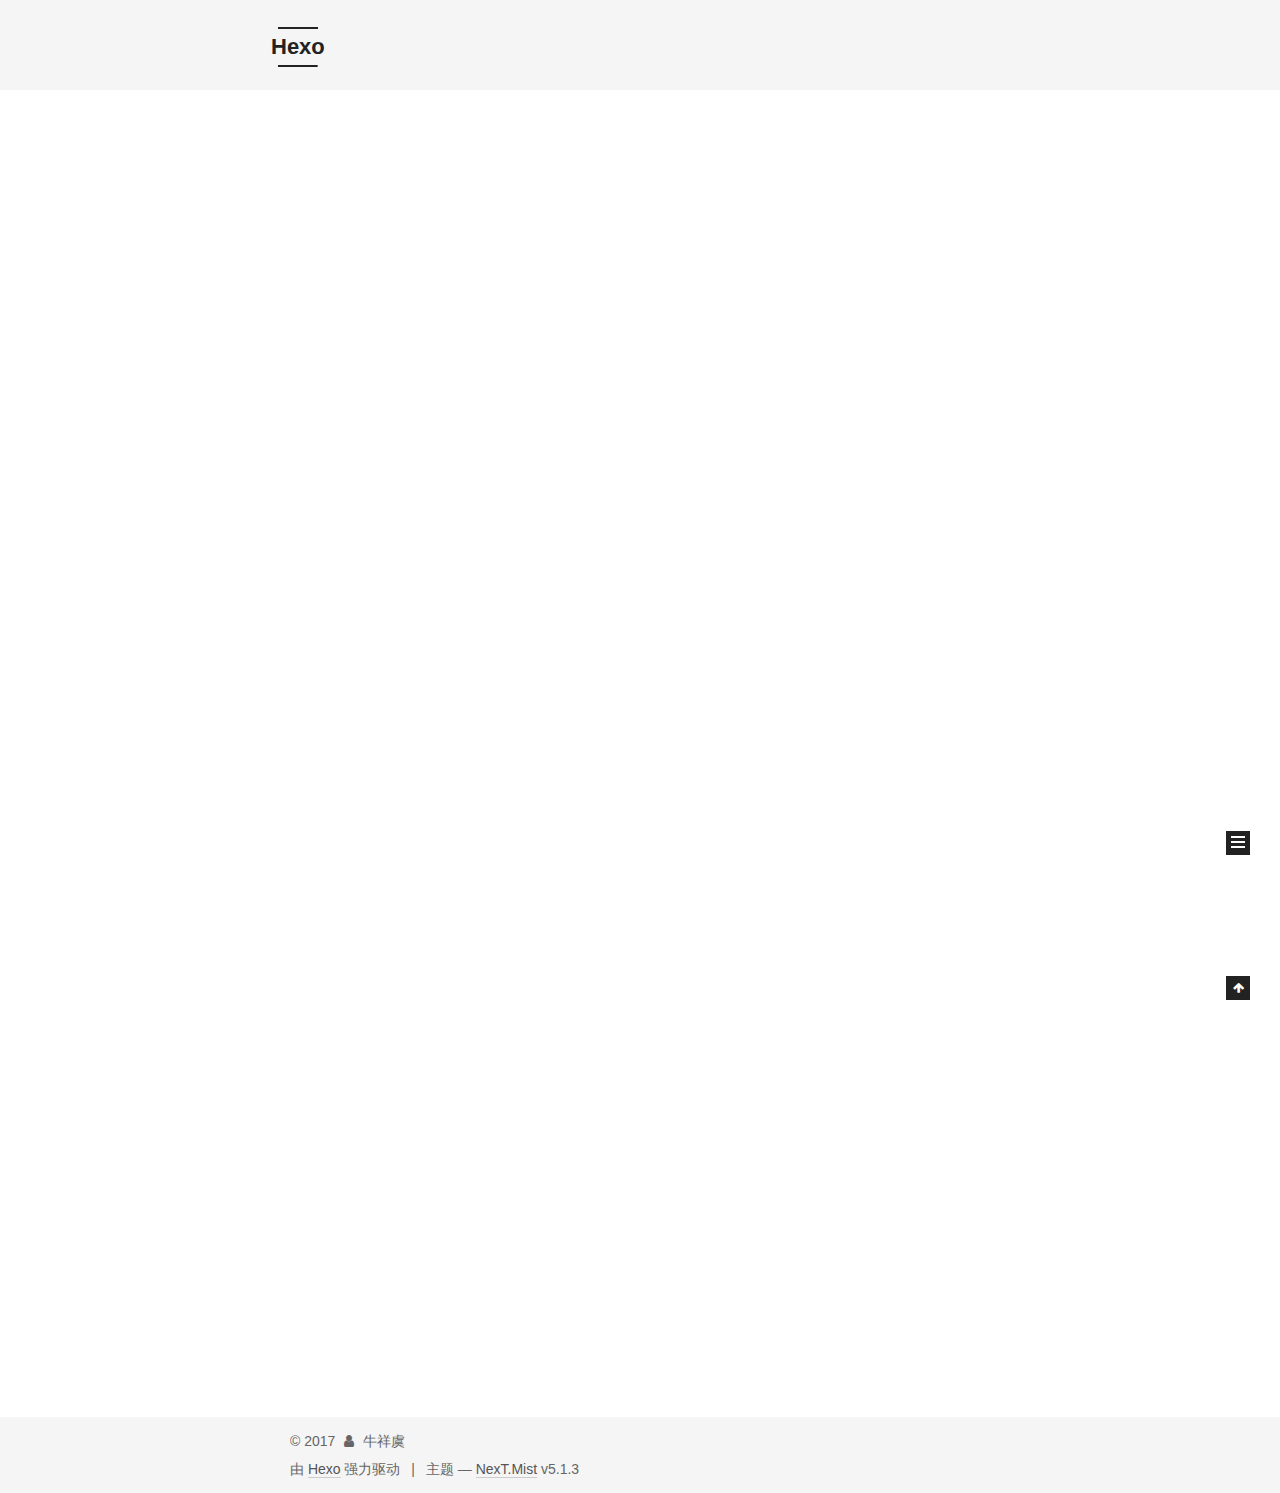
==== index.html @ ba60ed79 "Site updated: 2017-12-29 17:02:33" ====
<!DOCTYPE html>



  


<html class="theme-next mist use-motion" lang="zh-Hans">
<head>
  <meta charset="UTF-8"/>
<meta http-equiv="X-UA-Compatible" content="IE=edge" />
<meta name="viewport" content="width=device-width, initial-scale=1, maximum-scale=1"/>
<meta name="theme-color" content="#222">









<meta http-equiv="Cache-Control" content="no-transform" />
<meta http-equiv="Cache-Control" content="no-siteapp" />
















  
  
  <link href="/lib/fancybox/source/jquery.fancybox.css?v=2.1.5" rel="stylesheet" type="text/css" />







<link href="/lib/font-awesome/css/font-awesome.min.css?v=4.6.2" rel="stylesheet" type="text/css" />

<link href="/css/main.css?v=5.1.3" rel="stylesheet" type="text/css" />


  <link rel="apple-touch-icon" sizes="180x180" href="/images/apple-touch-icon-next.png?v=5.1.3">


  <link rel="icon" type="image/png" sizes="32x32" href="/images/favicon-32x32-next.png?v=5.1.3">


  <link rel="icon" type="image/png" sizes="16x16" href="/images/favicon-16x16-next.png?v=5.1.3">


  <link rel="mask-icon" href="/images/logo.svg?v=5.1.3" color="#222">





  <meta name="keywords" content="Hexo, NexT" />










<meta name="description" content="共同学习 共同进步">
<meta property="og:type" content="website">
<meta property="og:title" content="Hexo">
<meta property="og:url" content="http://yoursite.com/index.html">
<meta property="og:site_name" content="Hexo">
<meta property="og:description" content="共同学习 共同进步">
<meta property="og:locale" content="zh-Hans">
<meta name="twitter:card" content="summary">
<meta name="twitter:title" content="Hexo">
<meta name="twitter:description" content="共同学习 共同进步">



<script type="text/javascript" id="hexo.configurations">
  var NexT = window.NexT || {};
  var CONFIG = {
    root: '/',
    scheme: 'Mist',
    version: '5.1.3',
    sidebar: {"position":"left","display":"post","offset":12,"b2t":false,"scrollpercent":false,"onmobile":false},
    fancybox: true,
    tabs: true,
    motion: {"enable":true,"async":false,"transition":{"post_block":"fadeIn","post_header":"slideDownIn","post_body":"slideDownIn","coll_header":"slideLeftIn","sidebar":"slideUpIn"}},
    duoshuo: {
      userId: '0',
      author: '博主'
    },
    algolia: {
      applicationID: '',
      apiKey: '',
      indexName: '',
      hits: {"per_page":10},
      labels: {"input_placeholder":"Search for Posts","hits_empty":"We didn't find any results for the search: ${query}","hits_stats":"${hits} results found in ${time} ms"}
    }
  };
</script>



  <link rel="canonical" href="http://yoursite.com/"/>





  <title>Hexo</title>
  








</head>

<body itemscope itemtype="http://schema.org/WebPage" lang="zh-Hans">

  
  
    
  

  <div class="container sidebar-position-left 
  page-home">
    <div class="headband"></div>

    <header id="header" class="header" itemscope itemtype="http://schema.org/WPHeader">
      <div class="header-inner"><div class="site-brand-wrapper">
  <div class="site-meta ">
    

    <div class="custom-logo-site-title">
      <a href="/"  class="brand" rel="start">
        <span class="logo-line-before"><i></i></span>
        <span class="site-title">Hexo</span>
        <span class="logo-line-after"><i></i></span>
      </a>
    </div>
      
        <p class="site-subtitle"></p>
      
  </div>

  <div class="site-nav-toggle">
    <button>
      <span class="btn-bar"></span>
      <span class="btn-bar"></span>
      <span class="btn-bar"></span>
    </button>
  </div>
</div>

<nav class="site-nav">
  

  
    <ul id="menu" class="menu">
      
        
        <li class="menu-item menu-item-home">
          <a href="/" rel="section">
            
              <i class="menu-item-icon fa fa-fw fa-home"></i> <br />
            
            首页
          </a>
        </li>
      
        
        <li class="menu-item menu-item-archives">
          <a href="/archives/" rel="section">
            
              <i class="menu-item-icon fa fa-fw fa-archive"></i> <br />
            
            归档
          </a>
        </li>
      
        
        <li class="menu-item menu-item-categories">
          <a href="/categories/" rel="section">
            
              <i class="menu-item-icon fa fa-fw fa-th"></i> <br />
            
            分类
          </a>
        </li>
      
        
        <li class="menu-item menu-item-tags">
          <a href="/tags/" rel="section">
            
              <i class="menu-item-icon fa fa-fw fa-tags"></i> <br />
            
            标签
          </a>
        </li>
      

      
    </ul>
  

  
</nav>



 </div>
    </header>

    <main id="main" class="main">
      <div class="main-inner">
        <div class="content-wrap">
          <div id="content" class="content">
            
  <section id="posts" class="posts-expand">
    
      

  

  
  
  

  <article class="post post-type-normal" itemscope itemtype="http://schema.org/Article">
  
  
  
  <div class="post-block">
    <link itemprop="mainEntityOfPage" href="http://yoursite.com/2017/12/23/title/">

    <span hidden itemprop="author" itemscope itemtype="http://schema.org/Person">
      <meta itemprop="name" content="牛祥虞">
      <meta itemprop="description" content="">
      <meta itemprop="image" content="/images/moto.jpg">
    </span>

    <span hidden itemprop="publisher" itemscope itemtype="http://schema.org/Organization">
      <meta itemprop="name" content="Hexo">
    </span>

    
      <header class="post-header">

        
        
          <h1 class="post-title" itemprop="name headline">
                
                <a class="post-title-link" href="/2017/12/23/title/" itemprop="url">title</a></h1>
        

        <div class="post-meta">
          <span class="post-time">
            
              <span class="post-meta-item-icon">
                <i class="fa fa-calendar-o"></i>
              </span>
              
                <span class="post-meta-item-text">发表于</span>
              
              <time title="创建于" itemprop="dateCreated datePublished" datetime="2017-12-23T14:45:15+08:00">
                2017-12-23
              </time>
            

            

            
          </span>

          

          
            
          

          
          

          

          

          

        </div>
      </header>
    

    
    
    
    <div class="post-body" itemprop="articleBody">

      
      

      
        
          
            <p>assa</p>

          
        
      
    </div>
    
    
    

    

    

    

    <footer class="post-footer">
      

      

      

      
      
        <div class="post-eof"></div>
      
    </footer>
  </div>
  
  
  
  </article>


    
      

  

  
  
  

  <article class="post post-type-normal" itemscope itemtype="http://schema.org/Article">
  
  
  
  <div class="post-block">
    <link itemprop="mainEntityOfPage" href="http://yoursite.com/2017/12/20/hello-world/">

    <span hidden itemprop="author" itemscope itemtype="http://schema.org/Person">
      <meta itemprop="name" content="牛祥虞">
      <meta itemprop="description" content="">
      <meta itemprop="image" content="/images/moto.jpg">
    </span>

    <span hidden itemprop="publisher" itemscope itemtype="http://schema.org/Organization">
      <meta itemprop="name" content="Hexo">
    </span>

    
      <header class="post-header">

        
        
          <h1 class="post-title" itemprop="name headline">
                
                <a class="post-title-link" href="/2017/12/20/hello-world/" itemprop="url">Hello World</a></h1>
        

        <div class="post-meta">
          <span class="post-time">
            
              <span class="post-meta-item-icon">
                <i class="fa fa-calendar-o"></i>
              </span>
              
                <span class="post-meta-item-text">发表于</span>
              
              <time title="创建于" itemprop="dateCreated datePublished" datetime="2017-12-20T23:27:23+08:00">
                2017-12-20
              </time>
            

            

            
          </span>

          

          
            
          

          
          

          

          

          

        </div>
      </header>
    

    
    
    
    <div class="post-body" itemprop="articleBody">

      
      

      
        
          
            <p>Welcome to <a href="https://hexo.io/" target="_blank" rel="noopener">Hexo</a>! This is your very first post. Check <a href="https://hexo.io/docs/" target="_blank" rel="noopener">documentation</a> for more info. If you get any problems when using Hexo, you can find the answer in <a href="https://hexo.io/docs/troubleshooting.html" target="_blank" rel="noopener">troubleshooting</a> or you can ask me on <a href="https://github.com/hexojs/hexo/issues" target="_blank" rel="noopener">GitHub</a>.</p>
<h2 id="Quick-Start"><a href="#Quick-Start" class="headerlink" title="Quick Start"></a>Quick Start</h2><h3 id="Create-a-new-post"><a href="#Create-a-new-post" class="headerlink" title="Create a new post"></a>Create a new post</h3><figure class="highlight bash"><table><tr><td class="gutter"><pre><span class="line">1</span><br></pre></td><td class="code"><pre><span class="line">$ hexo new <span class="string">"My New Post"</span></span><br></pre></td></tr></table></figure>
<p>More info: <a href="https://hexo.io/docs/writing.html" target="_blank" rel="noopener">Writing</a></p>
<h3 id="Run-server"><a href="#Run-server" class="headerlink" title="Run server"></a>Run server</h3><figure class="highlight bash"><table><tr><td class="gutter"><pre><span class="line">1</span><br></pre></td><td class="code"><pre><span class="line">$ hexo server</span><br></pre></td></tr></table></figure>
<p>More info: <a href="https://hexo.io/docs/server.html" target="_blank" rel="noopener">Server</a></p>
<h3 id="Generate-static-files"><a href="#Generate-static-files" class="headerlink" title="Generate static files"></a>Generate static files</h3><figure class="highlight bash"><table><tr><td class="gutter"><pre><span class="line">1</span><br></pre></td><td class="code"><pre><span class="line">$ hexo generate</span><br></pre></td></tr></table></figure>
<p>More info: <a href="https://hexo.io/docs/generating.html" target="_blank" rel="noopener">Generating</a></p>
<h3 id="Deploy-to-remote-sites"><a href="#Deploy-to-remote-sites" class="headerlink" title="Deploy to remote sites"></a>Deploy to remote sites</h3><figure class="highlight bash"><table><tr><td class="gutter"><pre><span class="line">1</span><br></pre></td><td class="code"><pre><span class="line">$ hexo deploy</span><br></pre></td></tr></table></figure>
<p>More info: <a href="https://hexo.io/docs/deployment.html" target="_blank" rel="noopener">Deployment</a></p>

          
        
      
    </div>
    
    
    

    

    

    

    <footer class="post-footer">
      

      

      

      
      
        <div class="post-eof"></div>
      
    </footer>
  </div>
  
  
  
  </article>


    
  </section>

  


          </div>
          


          

        </div>
        
          
  
  <div class="sidebar-toggle">
    <div class="sidebar-toggle-line-wrap">
      <span class="sidebar-toggle-line sidebar-toggle-line-first"></span>
      <span class="sidebar-toggle-line sidebar-toggle-line-middle"></span>
      <span class="sidebar-toggle-line sidebar-toggle-line-last"></span>
    </div>
  </div>

  <aside id="sidebar" class="sidebar">
    
    <div class="sidebar-inner">

      

      

      <section class="site-overview-wrap sidebar-panel sidebar-panel-active">
        <div class="site-overview">
          <div class="site-author motion-element" itemprop="author" itemscope itemtype="http://schema.org/Person">
            
              <img class="site-author-image" itemprop="image"
                src="/images/moto.jpg"
                alt="牛祥虞" />
            
              <p class="site-author-name" itemprop="name">牛祥虞</p>
              <p class="site-description motion-element" itemprop="description">共同学习 共同进步</p>
          </div>

          <nav class="site-state motion-element">

            
              <div class="site-state-item site-state-posts">
              
                <a href="/archives/">
              
                  <span class="site-state-item-count">2</span>
                  <span class="site-state-item-name">日志</span>
                </a>
              </div>
            

            

            

          </nav>

          

          

          
          

          
          

          

        </div>
      </section>

      

      

    </div>
  </aside>


        
      </div>
    </main>

    <footer id="footer" class="footer">
      <div class="footer-inner">
        <div class="copyright">&copy; <span itemprop="copyrightYear">2017</span>
  <span class="with-love">
    <i class="fa fa-user"></i>
  </span>
  <span class="author" itemprop="copyrightHolder">牛祥虞</span>

  
</div>


  <div class="powered-by">由 <a class="theme-link" target="_blank" href="https://hexo.io">Hexo</a> 强力驱动</div>



  <span class="post-meta-divider">|</span>



  <div class="theme-info">主题 &mdash; <a class="theme-link" target="_blank" href="https://github.com/iissnan/hexo-theme-next">NexT.Mist</a> v5.1.3</div>




        







        
      </div>
    </footer>

    
      <div class="back-to-top">
        <i class="fa fa-arrow-up"></i>
        
      </div>
    

    

  </div>

  

<script type="text/javascript">
  if (Object.prototype.toString.call(window.Promise) !== '[object Function]') {
    window.Promise = null;
  }
</script>









  












  
  
    <script type="text/javascript" src="/lib/jquery/index.js?v=2.1.3"></script>
  

  
  
    <script type="text/javascript" src="/lib/fastclick/lib/fastclick.min.js?v=1.0.6"></script>
  

  
  
    <script type="text/javascript" src="/lib/jquery_lazyload/jquery.lazyload.js?v=1.9.7"></script>
  

  
  
    <script type="text/javascript" src="/lib/velocity/velocity.min.js?v=1.2.1"></script>
  

  
  
    <script type="text/javascript" src="/lib/velocity/velocity.ui.min.js?v=1.2.1"></script>
  

  
  
    <script type="text/javascript" src="/lib/fancybox/source/jquery.fancybox.pack.js?v=2.1.5"></script>
  


  


  <script type="text/javascript" src="/js/src/utils.js?v=5.1.3"></script>

  <script type="text/javascript" src="/js/src/motion.js?v=5.1.3"></script>



  
  

  

  


  <script type="text/javascript" src="/js/src/bootstrap.js?v=5.1.3"></script>



  


  




	





  





  












  





  

  

  

  
  

  

  

  

</body>
</html>
---- css/main.css ----
/* normalize.css v3.0.2 | MIT License | git.io/normalize */
html {
  font-family: sans-serif; /* 1 */
  -ms-text-size-adjust: 100%; /* 2 */
  -webkit-text-size-adjust: 100%; /* 2 */
}
body {
  margin: 0;
}
article,
aside,
details,
figcaption,
figure,
footer,
header,
hgroup,
main,
menu,
nav,
section,
summary {
  display: block;
}
audio,
canvas,
progress,
video {
  display: inline-block; /* 1 */
  vertical-align: baseline; /* 2 */
}
audio:not([controls]) {
  display: none;
  height: 0;
}
[hidden],
template {
  display: none;
}
a {
  background-color: transparent;
}
a:active,
a:hover {
  outline: 0;
}
abbr[title] {
  border-bottom: 1px dotted;
}
b,
strong {
  font-weight: bold;
}
dfn {
  font-style: italic;
}
h1 {
  font-size: 2em;
  margin: 0.67em 0;
}
mark {
  background: #ff0;
  color: #000;
}
small {
  font-size: 80%;
}
sub,
sup {
  font-size: 75%;
  line-height: 0;
  position: relative;
  vertical-align: baseline;
}
sup {
  top: -0.5em;
}
sub {
  bottom: -0.25em;
}
img {
  border: 0;
}
svg:not(:root) {
  overflow: hidden;
}
figure {
  margin: 1em 40px;
}
hr {
  -moz-box-sizing: content-box;
  box-sizing: content-box;
  height: 0;
}
pre {
  overflow: auto;
}
code,
kbd,
pre,
samp {
  font-family: monospace, monospace;
  font-size: 1em;
}
button,
input,
optgroup,
select,
textarea {
  color: inherit; /* 1 */
  font: inherit; /* 2 */
  margin: 0; /* 3 */
}
button {
  overflow: visible;
}
button,
select {
  text-transform: none;
}
button,
html input[type="button"],
input[type="reset"],
input[type="submit"] {
  -webkit-appearance: button; /* 2 */
  cursor: pointer; /* 3 */
}
button[disabled],
html input[disabled] {
  cursor: default;
}
button::-moz-focus-inner,
input::-moz-focus-inner {
  border: 0;
  padding: 0;
}
input {
  line-height: normal;
}
input[type="checkbox"],
input[type="radio"] {
  box-sizing: border-box; /* 1 */
  padding: 0; /* 2 */
}
input[type="number"]::-webkit-inner-spin-button,
input[type="number"]::-webkit-outer-spin-button {
  height: auto;
}
input[type="search"] {
  -webkit-appearance: textfield; /* 1 */
  -moz-box-sizing: content-box;
  -webkit-box-sizing: content-box; /* 2 */
  box-sizing: content-box;
}
input[type="search"]::-webkit-search-cancel-button,
input[type="search"]::-webkit-search-decoration {
  -webkit-appearance: none;
}
fieldset {
  border: 1px solid #c0c0c0;
  margin: 0 2px;
  padding: 0.35em 0.625em 0.75em;
}
legend {
  border: 0; /* 1 */
  padding: 0; /* 2 */
}
textarea {
  overflow: auto;
}
optgroup {
  font-weight: bold;
}
table {
  border-collapse: collapse;
  border-spacing: 0;
}
td,
th {
  padding: 0;
}
::selection {
  background: #262a30;
  color: #fff;
}
body {
  position: relative;
  font-family: 'Lato', "PingFang SC", "Microsoft YaHei", sans-serif;
  font-size: 14px;
  line-height: 2;
  color: #555;
  background: #fff;
}
@media (max-width: 767px) {
  body {
    padding-right: 0 !important;
  }
}
@media (min-width: 768px) and (max-width: 991px) {
  body {
    padding-right: 0 !important;
  }
}
@media (min-width: 1600px) {
  body {
    font-size: 16px;
  }
}
h1,
h2,
h3,
h4,
h5,
h6 {
  margin: 0;
  padding: 0;
  font-weight: bold;
  line-height: 1.5;
  font-family: 'Lato', "PingFang SC", "Microsoft YaHei", sans-serif;
}
h2,
h3,
h4,
h5,
h6 {
  margin: 20px 0 15px;
}
h1 {
  font-size: 24px;
}
@media (max-width: 767px) {
  h1 {
    font-size: 20px;
  }
}
h2 {
  font-size: 22px;
}
@media (max-width: 767px) {
  h2 {
    font-size: 18px;
  }
}
h3 {
  font-size: 20px;
}
@media (max-width: 767px) {
  h3 {
    font-size: 16px;
  }
}
h4 {
  font-size: 18px;
}
@media (max-width: 767px) {
  h4 {
    font-size: 14px;
  }
}
h5 {
  font-size: 16px;
}
@media (max-width: 767px) {
  h5 {
    font-size: 12px;
  }
}
h6 {
  font-size: 14px;
}
@media (max-width: 767px) {
  h6 {
    font-size: 10px;
  }
}
p {
  margin: 0 0 20px 0;
}
a {
  color: #555;
  text-decoration: none;
  outline: none;
  border-bottom: 1px solid #999;
  word-wrap: break-word;
}
a:hover {
  color: #222;
  border-bottom-color: #222;
}
blockquote {
  margin: 0;
  padding: 0;
}
img {
  display: block;
  margin: auto;
  max-width: 100%;
  height: auto;
}
hr {
  margin: 40px 0;
  height: 3px;
  border: none;
  background-color: #ddd;
  background-image: repeating-linear-gradient(-45deg, #fff, #fff 4px, transparent 4px, transparent 8px);
}
blockquote {
  padding: 0 15px;
  color: #666;
  border-left: 4px solid #ddd;
}
blockquote cite::before {
  content: "-";
  padding: 0 5px;
}
dt {
  font-weight: 700;
}
dd {
  margin: 0;
  padding: 0;
}
kbd {
  border: 1px solid #ccc;
  border-radius: 0.2em;
  box-shadow: 0.1em 0.1em 0.2em rgba(0,0,0,0.1);
  background-color: #f9f9f9;
  font-family: inherit;
  background-image: -webkit-linear-gradient(top, #eee, #fff, #eee);
  padding: 0.1em 0.3em;
  white-space: nowrap;
}
.text-left {
  text-align: left;
}
.text-center {
  text-align: center;
}
.text-right {
  text-align: right;
}
.text-justify {
  text-align: justify;
}
.text-nowrap {
  white-space: nowrap;
}
.text-lowercase {
  text-transform: lowercase;
}
.text-uppercase {
  text-transform: uppercase;
}
.text-capitalize {
  text-transform: capitalize;
}
.center-block {
  display: block;
  margin-left: auto;
  margin-right: auto;
}
.clearfix:before,
.clearfix:after {
  content: " ";
  display: table;
}
.clearfix:after {
  clear: both;
}
.pullquote {
  width: 45%;
}
.pullquote.left {
  float: left;
  margin-left: 5px;
  margin-right: 10px;
}
.pullquote.right {
  float: right;
  margin-left: 10px;
  margin-right: 5px;
}
.affix.affix.affix {
  position: fixed;
}
.translation {
  margin-top: -20px;
  font-size: 14px;
  color: #999;
}
.scrollbar-measure {
  width: 100px;
  height: 100px;
  overflow: scroll;
  position: absolute;
  top: -9999px;
}
.use-motion .motion-element {
  opacity: 0;
}
table {
  margin: 20px 0;
  width: 100%;
  border-collapse: collapse;
  border-spacing: 0;
  border: 1px solid #ddd;
  font-size: 14px;
  table-layout: fixed;
  word-wrap: break-all;
}
table>tbody>tr:nth-of-type(odd) {
  background-color: #f9f9f9;
}
table>tbody>tr:hover {
  background-color: #f5f5f5;
}
caption,
th,
td {
  padding: 8px;
  text-align: left;
  vertical-align: middle;
  font-weight: normal;
}
th,
td {
  border-bottom: 3px solid #ddd;
  border-right: 1px solid #eee;
}
th {
  padding-bottom: 10px;
  font-weight: 700;
}
td {
  border-bottom-width: 1px;
}
html,
body {
  height: 100%;
}
.container {
  position: relative;
  min-height: 100%;
}
.header-inner {
  margin: 0 auto;
  padding: 100px 0 70px;
  width: 700px;
}
@media (min-width: 1600px) {
  .container .header-inner {
    width: 900px;
  }
}
.main {
  padding-bottom: 150px;
}
.main-inner {
  margin: 0 auto;
  width: 700px;
}
@media (min-width: 1600px) {
  .container .main-inner {
    width: 900px;
  }
}
.footer {
  position: absolute;
  left: 0;
  bottom: 0;
  width: 100%;
  min-height: 50px;
}
.footer-inner {
  box-sizing: border-box;
  margin: 20px auto;
  width: 700px;
}
@media (min-width: 1600px) {
  .container .footer-inner {
    width: 900px;
  }
}
pre,
.highlight {
  overflow: auto;
  margin: 20px 0;
  padding: 0;
  font-size: 13px;
  color: #4d4d4c;
  background: #f7f7f7;
  line-height: 1.6;
}
pre,
code {
  font-family: consolas, Menlo, "PingFang SC", "Microsoft YaHei", monospace;
}
code {
  padding: 2px 4px;
  word-wrap: break-word;
  color: #555;
  background: #eee;
  border-radius: 3px;
  font-size: 13px;
}
pre {
  padding: 10px;
}
pre code {
  padding: 0;
  color: #4d4d4c;
  background: none;
  text-shadow: none;
}
.highlight {
  border-radius: 1px;
}
.highlight pre {
  border: none;
  margin: 0;
  padding: 10px 0;
}
.highlight table {
  margin: 0;
  width: auto;
  border: none;
}
.highlight td {
  border: none;
  padding: 0;
}
.highlight figcaption {
  font-size: 1em;
  color: #4d4d4c;
  line-height: 1em;
  margin-bottom: 1em;
}
.highlight figcaption:before,
.highlight figcaption:after {
  content: " ";
  display: table;
}
.highlight figcaption:after {
  clear: both;
}
.highlight figcaption a {
  float: right;
  color: #4d4d4c;
}
.highlight figcaption a:hover {
  border-bottom-color: #4d4d4c;
}
.highlight .gutter pre {
  padding-left: 10px;
  padding-right: 10px;
  color: #869194;
  text-align: right;
  background-color: #eff2f3;
}
.highlight .code pre {
  width: 100%;
  padding-left: 10px;
  padding-right: 10px;
  background-color: #f7f7f7;
}
.highlight .line {
  height: 20px;
}
.gutter {
  -webkit-user-select: none;
  -moz-user-select: none;
  -ms-user-select: none;
  user-select: none;
}
.gist table {
  width: auto;
}
.gist table td {
  border: none;
}
pre .deletion {
  background: #fdd;
}
pre .addition {
  background: #dfd;
}
pre .meta {
  color: #8959a8;
}
pre .comment {
  color: #8e908c;
}
pre .variable,
pre .attribute,
pre .tag,
pre .regexp,
pre .ruby .constant,
pre .xml .tag .title,
pre .xml .pi,
pre .xml .doctype,
pre .html .doctype,
pre .css .id,
pre .css .class,
pre .css .pseudo {
  color: #c82829;
}
pre .number,
pre .preprocessor,
pre .built_in,
pre .literal,
pre .params,
pre .constant,
pre .command {
  color: #f5871f;
}
pre .ruby .class .title,
pre .css .rules .attribute,
pre .string,
pre .value,
pre .inheritance,
pre .header,
pre .ruby .symbol,
pre .xml .cdata,
pre .special,
pre .number,
pre .formula {
  color: #718c00;
}
pre .title,
pre .css .hexcolor {
  color: #3e999f;
}
pre .function,
pre .python .decorator,
pre .python .title,
pre .ruby .function .title,
pre .ruby .title .keyword,
pre .perl .sub,
pre .javascript .title,
pre .coffeescript .title {
  color: #4271ae;
}
pre .keyword,
pre .javascript .function {
  color: #8959a8;
}
.full-image.full-image.full-image.full-image {
  border: none;
  max-width: 100%;
  width: auto;
  margin: 20px auto 25px;
}
@media (min-width: 992px) {
  .full-image.full-image.full-image.full-image {
    max-width: none;
    width: 110%;
    margin: 25px -5%;
  }
}
.blockquote-center,
.page-home .post-type-quote blockquote,
.page-post-detail .post-type-quote blockquote {
  position: relative;
  margin: 40px 0;
  padding: 0;
  border-left: none;
  text-align: center;
}
.blockquote-center::before,
.page-home .post-type-quote blockquote::before,
.page-post-detail .post-type-quote blockquote::before,
.blockquote-center::after,
.page-home .post-type-quote blockquote::after,
.page-post-detail .post-type-quote blockquote::after {
  position: absolute;
  content: ' ';
  display: block;
  width: 100%;
  height: 24px;
  opacity: 0.2;
  background-repeat: no-repeat;
  background-position: 0 -6px;
  background-size: 22px 22px;
}
.blockquote-center::before,
.page-home .post-type-quote blockquote::before,
.page-post-detail .post-type-quote blockquote::before {
  top: -20px;
  background-image: url("../images/quote-l.svg");
  border-top: 1px solid #ccc;
}
.blockquote-center::after,
.page-home .post-type-quote blockquote::after,
.page-post-detail .post-type-quote blockquote::after {
  bottom: -20px;
  background-image: url("../images/quote-r.svg");
  border-bottom: 1px solid #ccc;
  background-position: 100% 8px;
}
.blockquote-center p,
.page-home .post-type-quote blockquote p,
.page-post-detail .post-type-quote blockquote p,
.blockquote-center div,
.page-home .post-type-quote blockquote div,
.page-post-detail .post-type-quote blockquote div {
  text-align: center;
}
.post .post-body .group-picture img {
  box-sizing: border-box;
  padding: 0 3px;
  border: none;
}
.post .group-picture-row {
  overflow: hidden;
  margin-top: 6px;
}
.post .group-picture-row:first-child {
  margin-top: 0;
}
.post .group-picture-column {
  float: left;
}
.page-post-detail .post-body .group-picture-column {
  float: none;
  margin-top: 10px;
  width: auto !important;
}
.page-post-detail .post-body .group-picture-column img {
  margin: 0 auto;
}
.page-archive .group-picture-container {
  overflow: hidden;
}
.page-archive .group-picture-row {
  float: left;
}
.page-archive .group-picture-row:first-child {
  margin-top: 6px;
}
.page-archive .group-picture-column {
  max-width: 150px;
  max-height: 150px;
}
.post-body .note {
  position: relative;
  padding: 15px;
  margin-bottom: 20px;
  border: 1px solid #eee;
  border-left-width: 5px;
  border-radius: 3px;
}
.post-body .note h2,
.post-body .note h3,
.post-body .note h4,
.post-body .note h5,
.post-body .note h6 {
  margin-top: 0;
  margin-bottom: 0;
  border-bottom: initial;
  padding-top: 0 !important;
}
.post-body .note p:first-child,
.post-body .note ul:first-child,
.post-body .note ol:first-child,
.post-body .note table:first-child,
.post-body .note pre:first-child,
.post-body .note blockquote:first-child {
  margin-top: 0;
}
.post-body .note p:last-child,
.post-body .note ul:last-child,
.post-body .note ol:last-child,
.post-body .note table:last-child,
.post-body .note pre:last-child,
.post-body .note blockquote:last-child {
  margin-bottom: 0;
}
.post-body .note.default {
  border-left-color: #777;
}
.post-body .note.default h2,
.post-body .note.default h3,
.post-body .note.default h4,
.post-body .note.default h5,
.post-body .note.default h6 {
  color: #777;
}
.post-body .note.primary {
  border-left-color: #6f42c1;
}
.post-body .note.primary h2,
.post-body .note.primary h3,
.post-body .note.primary h4,
.post-body .note.primary h5,
.post-body .note.primary h6 {
  color: #6f42c1;
}
.post-body .note.info {
  border-left-color: #428bca;
}
.post-body .note.info h2,
.post-body .note.info h3,
.post-body .note.info h4,
.post-body .note.info h5,
.post-body .note.info h6 {
  color: #428bca;
}
.post-body .note.success {
  border-left-color: #5cb85c;
}
.post-body .note.success h2,
.post-body .note.success h3,
.post-body .note.success h4,
.post-body .note.success h5,
.post-body .note.success h6 {
  color: #5cb85c;
}
.post-body .note.warning {
  border-left-color: #f0ad4e;
}
.post-body .note.warning h2,
.post-body .note.warning h3,
.post-body .note.warning h4,
.post-body .note.warning h5,
.post-body .note.warning h6 {
  color: #f0ad4e;
}
.post-body .note.danger {
  border-left-color: #d9534f;
}
.post-body .note.danger h2,
.post-body .note.danger h3,
.post-body .note.danger h4,
.post-body .note.danger h5,
.post-body .note.danger h6 {
  color: #d9534f;
}
.post-body .label {
  display: inline;
  padding: 0 2px;
  white-space: nowrap;
}
.post-body .label.default {
  background-color: #f0f0f0;
}
.post-body .label.primary {
  background-color: #efe6f7;
}
.post-body .label.info {
  background-color: #e5f2f8;
}
.post-body .label.success {
  background-color: #e7f4e9;
}
.post-body .label.warning {
  background-color: #fcf6e1;
}
.post-body .label.danger {
  background-color: #fae8eb;
}
.post-body .tabs {
  position: relative;
  display: block;
  margin-bottom: 20px;
  padding-top: 10px;
}
.post-body .tabs ul.nav-tabs {
  margin: 0;
  padding: 0;
  display: flex;
  margin-bottom: -1px;
}
@media (max-width: 413px) {
  .post-body .tabs ul.nav-tabs {
    display: block;
    margin-bottom: 5px;
  }
}
.post-body .tabs ul.nav-tabs li.tab {
  list-style-type: none !important;
  margin: 0 0.25em 0 0;
  border-top: 3px solid transparent;
  border-left: 1px solid transparent;
  border-right: 1px solid transparent;
}
@media (max-width: 413px) {
  .post-body .tabs ul.nav-tabs li.tab {
    margin: initial;
    border-top: 1px solid transparent;
    border-left: 3px solid transparent;
    border-right: 1px solid transparent;
    border-bottom: 1px solid transparent;
  }
}
.post-body .tabs ul.nav-tabs li.tab a {
  outline: 0;
  border-bottom: initial;
  display: block;
  line-height: 1.8em;
  padding: 0.25em 0.75em;
  transition-duration: 0.2s;
  transition-timing-function: ease-out;
  transition-delay: 0s;
}
.post-body .tabs ul.nav-tabs li.tab a i {
  width: 1.285714285714286em;
}
.post-body .tabs ul.nav-tabs li.tab.active {
  border-top: 3px solid #fc6423;
  border-left: 1px solid #ddd;
  border-right: 1px solid #ddd;
  background-color: #fff;
}
@media (max-width: 413px) {
  .post-body .tabs ul.nav-tabs li.tab.active {
    border-top: 1px solid #ddd;
    border-left: 3px solid #fc6423;
    border-right: 1px solid #ddd;
    border-bottom: 1px solid #ddd;
  }
}
.post-body .tabs ul.nav-tabs li.tab.active a {
  cursor: default;
  color: #555;
}
.post-body .tabs .tab-content {
  background-color: #fff;
}
.post-body .tabs .tab-content .tab-pane {
  border: 1px solid #ddd;
  padding: 20px 20px 0 20px;
}
.post-body .tabs .tab-content .tab-pane:not(.active) {
  display: none !important;
}
.post-body .tabs .tab-content .tab-pane.active {
  display: block !important;
}
.btn {
  display: inline-block;
  padding: 0 20px;
  font-size: 14px;
  color: #555;
  background: transparent;
  border: 2px solid #222;
  text-decoration: none;
  border-radius: 0;
  transition-property: background-color;
  transition-duration: 0.2s;
  transition-timing-function: ease-in-out;
  transition-delay: 0s;
  line-height: 2;
}
.btn:hover {
  border-color: #222;
  color: #222;
  background: #fff;
}
.btn +.btn {
  margin: 0 0 8px 8px;
}
.btn .fa-fw {
  width: 1.285714285714286em;
  text-align: left;
}
.btn-bar {
  display: block;
  width: 22px;
  height: 2px;
  background: #555;
  border-radius: 1px;
}
.btn-bar+.btn-bar {
  margin-top: 4px;
}
.pagination {
  margin: 120px 0 40px;
  text-align: center;
  border-top: 1px solid #eee;
}
.page-number-basic,
.pagination .prev,
.pagination .next,
.pagination .page-number,
.pagination .space {
  display: inline-block;
  position: relative;
  top: -1px;
  margin: 0 10px;
  padding: 0 11px;
}
@media (max-width: 767px) {
  .page-number-basic,
  .pagination .prev,
  .pagination .next,
  .pagination .page-number,
  .pagination .space {
    margin: 0 5px;
  }
}
.pagination .prev,
.pagination .next,
.pagination .page-number {
  border-bottom: 0;
  border-top: 1px solid #eee;
  transition-property: border-color;
  transition-duration: 0.2s;
  transition-timing-function: ease-in-out;
  transition-delay: 0s;
}
.pagination .prev:hover,
.pagination .next:hover,
.pagination .page-number:hover {
  border-top-color: #222;
}
.pagination .space {
  padding: 0;
  margin: 0;
}
.pagination .prev {
  margin-left: 0;
}
.pagination .next {
  margin-right: 0;
}
.pagination .page-number.current {
  color: #fff;
  background: #ccc;
  border-top-color: #ccc;
}
@media (max-width: 767px) {
  .pagination {
    border-top: none;
  }
  .pagination .prev,
  .pagination .next,
  .pagination .page-number {
    margin-bottom: 10px;
    border-top: 0;
    border-bottom: 1px solid #eee;
    padding: 0 10px;
  }
  .pagination .prev:hover,
  .pagination .next:hover,
  .pagination .page-number:hover {
    border-bottom-color: #222;
  }
}
.comments {
  margin: 60px 20px 0;
}
.tag-cloud {
  text-align: center;
}
.tag-cloud a {
  display: inline-block;
  margin: 10px;
}
.back-to-top {
  box-sizing: border-box;
  position: fixed;
  bottom: -100px;
  right: 30px;
  z-index: 1050;
  padding: 0 6px;
  width: 24px;
  background: #222;
  font-size: 12px;
  opacity: 1;
  color: #fff;
  cursor: pointer;
  text-align: center;
  -webkit-transform: translateZ(0);
  transition-property: bottom;
  transition-duration: 0.2s;
  transition-timing-function: ease-in-out;
  transition-delay: 0s;
}
@media (min-width: 768px) and (max-width: 991px) {
  .back-to-top {
    display: none !important;
  }
}
@media (max-width: 767px) {
  .back-to-top {
    display: none !important;
  }
}
.back-to-top.back-to-top-on {
  bottom: 19px;
}
.header {
  background: transparent;
}
.header-inner {
  position: relative;
}
.headband {
  height: 3px;
  background: #222;
}
.site-meta {
  margin: 0;
  text-align: left;
}
@media (max-width: 767px) {
  .site-meta {
    text-align: center;
  }
}
.brand {
  position: relative;
  display: inline-block;
  padding: 0 40px;
  color: #222;
  background: #222;
  border-bottom: none;
}
.brand:hover {
  color: #222;
}
.logo {
  display: inline-block;
  margin-right: 5px;
  line-height: 36px;
  vertical-align: top;
}
.site-title {
  display: inline-block;
  vertical-align: top;
  line-height: 36px;
  font-size: 20px;
  font-weight: normal;
  font-family: 'Lato', "PingFang SC", "Microsoft YaHei", sans-serif;
}
.site-subtitle {
  margin-top: 10px;
  font-size: 13px;
  color: #999;
}
.use-motion .brand {
  opacity: 0;
}
.use-motion .logo,
.use-motion .site-title,
.use-motion .site-subtitle {
  opacity: 0;
  position: relative;
  top: -10px;
}
.site-nav-toggle {
  display: none;
  position: absolute;
  top: 10px;
  left: 10px;
}
@media (max-width: 767px) {
  .site-nav-toggle {
    display: block;
  }
}
.site-nav-toggle button {
  margin-top: 2px;
  padding: 9px 10px;
  background: transparent;
  border: none;
}
@media (max-width: 767px) {
  .site-nav {
    display: none;
    margin: 0 -10px;
    padding: 0 10px;
    clear: both;
    border-top: 1px solid #ddd;
  }
}
@media (min-width: 768px) and (max-width: 991px) {
  .site-nav {
    display: block !important;
  }
}
@media (min-width: 992px) {
  .site-nav {
    display: block !important;
  }
}
.menu {
  margin-top: 20px;
  padding-left: 0;
  text-align: center;
}
.menu .menu-item {
  display: inline-block;
  margin: 0 10px;
  list-style: none;
}
@media screen and (max-width: 767px) {
  .menu .menu-item {
    margin-top: 10px;
  }
}
.menu .menu-item a {
  display: block;
  font-size: 13px;
  line-height: inherit;
  border-bottom: 1px solid transparent;
  transition-property: border-color;
  transition-duration: 0.2s;
  transition-timing-function: ease-in-out;
  transition-delay: 0s;
}
.menu .menu-item a:hover {
  border-bottom-color: #222;
}
.menu .menu-item .fa {
  margin-right: 5px;
}
.use-motion .menu-item {
  opacity: 0;
}
.post-body {
  font-family: 'Lato', "PingFang SC", "Microsoft YaHei", sans-serif;
}
@media (max-width: 767px) {
  .post-body {
    word-break: break-word;
  }
}
.post-body .fancybox img {
  display: block !important;
  margin: 0 auto;
  cursor: pointer;
  cursor: zoom-in;
  cursor: -webkit-zoom-in;
}
.post-body .image-caption,
.post-body .figure .caption {
  margin: -20px auto 15px;
  text-align: center;
  font-size: 14px;
  color: #999;
  font-weight: bold;
  line-height: 1;
}
.post-sticky-flag {
  display: inline-block;
  font-size: 16px;
  -ms-transform: rotate(30deg);
  -webkit-transform: rotate(30deg);
  -moz-transform: rotate(30deg);
  -ms-transform: rotate(30deg);
  -o-transform: rotate(30deg);
  transform: rotate(30deg);
}
.use-motion .post-block,
.use-motion .pagination,
.use-motion .comments {
  opacity: 0;
}
.use-motion .post-header {
  opacity: 0;
}
.use-motion .post-body {
  opacity: 0;
}
.use-motion .collection-title {
  opacity: 0;
}
.posts-expand {
  padding-top: 40px;
}
@media (max-width: 767px) {
  .posts-expand {
    margin: 0 20px;
  }
  .post-body pre .gutter pre {
    padding-right: 10px;
  }
  .post-body .highlight {
    margin-left: 0px;
    margin-right: 0px;
    padding: 0;
  }
  .post-body .highlight .gutter pre {
    padding-right: 10px;
  }
}
@media (min-width: 992px) {
  .posts-expand .post-body {
    text-align: justify;
  }
}
.posts-expand .post-body h2,
.posts-expand .post-body h3,
.posts-expand .post-body h4,
.posts-expand .post-body h5,
.posts-expand .post-body h6 {
  padding-top: 10px;
}
.posts-expand .post-body h2 .header-anchor,
.posts-expand .post-body h3 .header-anchor,
.posts-expand .post-body h4 .header-anchor,
.posts-expand .post-body h5 .header-anchor,
.posts-expand .post-body h6 .header-anchor {
  float: right;
  margin-left: 10px;
  color: #ccc;
  border-bottom-style: none;
  visibility: hidden;
}
.posts-expand .post-body h2 .header-anchor:hover,
.posts-expand .post-body h3 .header-anchor:hover,
.posts-expand .post-body h4 .header-anchor:hover,
.posts-expand .post-body h5 .header-anchor:hover,
.posts-expand .post-body h6 .header-anchor:hover {
  color: inherit;
}
.posts-expand .post-body h2:hover .header-anchor,
.posts-expand .post-body h3:hover .header-anchor,
.posts-expand .post-body h4:hover .header-anchor,
.posts-expand .post-body h5:hover .header-anchor,
.posts-expand .post-body h6:hover .header-anchor {
  visibility: visible;
}
.posts-expand .post-body ul li {
  list-style: circle;
}
.posts-expand .post-body img {
  box-sizing: border-box;
  margin: auto;
  padding: 3px;
  border: 1px solid #ddd;
}
.posts-expand .post-body .fancybox img {
  margin: 0 auto 25px;
}
@media (max-width: 767px) {
  .posts-collapse {
    margin: 0 20px;
  }
  .posts-collapse .post-title,
  .posts-collapse .post-meta {
    display: block;
    width: auto;
    text-align: left;
  }
}
.posts-collapse {
  position: relative;
  z-index: 1010;
  margin-left: 0;
}
.posts-collapse::after {
  content: " ";
  position: absolute;
  top: 20px;
  left: 0;
  margin-left: -2px;
  width: 4px;
  height: 100%;
  background: #f5f5f5;
  z-index: -1;
}
@media (max-width: 767px) {
  .posts-collapse {
    margin: 0 20px;
  }
}
.posts-collapse .collection-title {
  position: relative;
  margin: 60px 0;
}
.posts-collapse .collection-title h1,
.posts-collapse .collection-title h2 {
  margin-left: 20px;
}
.posts-collapse .collection-title small {
  color: #bbb;
  margin-left: 5px;
}
.posts-collapse .collection-title::before {
  content: " ";
  position: absolute;
  left: 0;
  top: 50%;
  margin-left: -4px;
  margin-top: -4px;
  width: 8px;
  height: 8px;
  background: #bbb;
  border-radius: 50%;
}
.posts-collapse .post {
  margin: 30px 0;
}
.posts-collapse .post-header {
  position: relative;
  transition-duration: 0.2s;
  transition-timing-function: ease-in-out;
  transition-delay: 0s;
  transition-property: border;
  border-bottom: 1px dashed #ccc;
}
.posts-collapse .post-header::before {
  content: " ";
  position: absolute;
  left: 0;
  top: 12px;
  width: 6px;
  height: 6px;
  margin-left: -4px;
  background: #bbb;
  border-radius: 50%;
  border: 1px solid #fff;
  transition-duration: 0.2s;
  transition-timing-function: ease-in-out;
  transition-delay: 0s;
  transition-property: background;
}
.posts-collapse .post-header:hover {
  border-bottom-color: #666;
}
.posts-collapse .post-header:hover::before {
  background: #222;
}
.posts-collapse .post-meta {
  position: absolute;
  font-size: 12px;
  left: 20px;
  top: 5px;
}
.posts-collapse .post-comments-count {
  display: none;
}
.posts-collapse .post-title {
  margin-left: 60px;
  font-size: 16px;
  font-weight: normal;
  line-height: inherit;
}
.posts-collapse .post-title::after {
  margin-left: 3px;
  opacity: 0.6;
}
.posts-collapse .post-title a {
  color: #666;
  border-bottom: none;
}
.page-home .post-type-quote .post-header,
.page-post-detail .post-type-quote .post-header,
.page-home .post-type-quote .post-tags,
.page-post-detail .post-type-quote .post-tags {
  display: none;
}
.posts-expand .post-title {
  text-align: center;
  word-break: break-word;
  font-weight: 400;
}
.posts-expand .post-title-link {
  display: inline-block;
  position: relative;
  color: #555;
  border-bottom: none;
  line-height: 1.2;
  vertical-align: top;
}
.posts-expand .post-title-link::before {
  content: "";
  position: absolute;
  width: 100%;
  height: 2px;
  bottom: 0;
  left: 0;
  background-color: #000;
  visibility: hidden;
  -webkit-transform: scaleX(0);
  -moz-transform: scaleX(0);
  -ms-transform: scaleX(0);
  -o-transform: scaleX(0);
  transform: scaleX(0);
  transition-duration: 0.2s;
  transition-timing-function: ease-in-out;
  transition-delay: 0s;
}
.posts-expand .post-title-link:hover::before {
  visibility: visible;
  -webkit-transform: scaleX(1);
  -moz-transform: scaleX(1);
  -ms-transform: scaleX(1);
  -o-transform: scaleX(1);
  transform: scaleX(1);
}
.posts-expand .post-title-link .fa {
  font-size: 16px;
}
.posts-expand .post-meta {
  margin: 3px 0 60px 0;
  color: #999;
  font-family: 'Lato', "PingFang SC", "Microsoft YaHei", sans-serif;
  font-size: 12px;
  text-align: center;
}
.posts-expand .post-meta .post-category-list {
  display: inline-block;
  margin: 0;
  padding: 3px;
}
.posts-expand .post-meta .post-category-list-link {
  color: #999;
}
.posts-expand .post-meta .post-description {
  font-size: 14px;
  margin-top: 2px;
}
.post-meta-divider {
  margin: 0 0.5em;
}
.post-meta-item-icon {
  margin-right: 3px;
}
@media (min-width: 768px) and (max-width: 991px) {
  .post-meta-item-icon {
    display: inline-block;
  }
}
@media (max-width: 767px) {
  .post-meta-item-icon {
    display: inline-block;
  }
}
@media (min-width: 768px) and (max-width: 991px) {
  .post-meta-item-text {
    display: none;
  }
}
@media (max-width: 767px) {
  .post-meta-item-text {
    display: none;
  }
}
@media (max-width: 767px) {
  .posts-expand .post-comments-count {
    display: none;
  }
}
.post-button {
  margin-top: 40px;
}
.posts-expand .post-tags {
  margin-top: 40px;
  text-align: center;
}
.posts-expand .post-tags a {
  display: inline-block;
  margin-right: 10px;
  font-size: 13px;
}
.post-nav {
  display: table;
  margin-top: 15px;
  width: 100%;
  border-top: 1px solid #eee;
}
.post-nav-divider {
  display: table-cell;
  width: 10%;
}
.post-nav-item {
  display: table-cell;
  padding: 10px 0 0 0;
  width: 45%;
  vertical-align: top;
}
.post-nav-item a {
  position: relative;
  display: block;
  line-height: 25px;
  font-size: 14px;
  color: #555;
  border-bottom: none;
}
.post-nav-item a:hover {
  color: #222;
  border-bottom: none;
}
.post-nav-item a:active {
  top: 2px;
}
.post-nav-item .fa {
  position: absolute;
  top: 8px;
  left: 0;
  font-size: 12px;
}
.post-nav-next a {
  padding-left: 15px;
}
.post-nav-prev {
  text-align: right;
}
.post-nav-prev a {
  padding-right: 15px;
}
.post-nav-prev .fa {
  right: 0;
  left: auto;
}
.posts-expand .post-eof {
  display: block;
  margin: 80px auto 60px;
  width: 8%;
  height: 1px;
  background: #ccc;
  text-align: center;
}
.post:last-child .post-eof.post-eof.post-eof {
  display: none;
}
.post-gallery {
  display: table;
  table-layout: fixed;
  width: 100%;
  border-collapse: separate;
}
.post-gallery-row {
  display: table-row;
}
.post-gallery .post-gallery-img {
  display: table-cell;
  text-align: center;
  vertical-align: middle;
  border: none;
}
.post-gallery .post-gallery-img img {
  max-width: 100%;
  max-height: 100%;
  border: none;
}
.fancybox-close,
.fancybox-close:hover {
  border: none;
}
.rtl.post-body p,
.rtl.post-body a,
.rtl.post-body h1,
.rtl.post-body h2,
.rtl.post-body h3,
.rtl.post-body h4,
.rtl.post-body h5,
.rtl.post-body h6,
.rtl.post-body li,
.rtl.post-body ul,
.rtl.post-body ol {
  direction: rtl;
  font-family: UKIJ Ekran;
}
.rtl.post-title {
  font-family: UKIJ Ekran;
}
.sidebar {
  position: fixed;
  right: 0;
  top: 0;
  bottom: 0;
  width: 0;
  z-index: 1040;
  box-shadow: inset 0 2px 6px #000;
  background: #222;
  -webkit-transform: translateZ(0);
}
.sidebar a {
  color: #999;
  border-bottom-color: #555;
}
.sidebar a:hover {
  color: #eee;
}
@media (min-width: 768px) and (max-width: 991px) {
  .sidebar {
    display: none !important;
  }
}
@media (max-width: 767px) {
  .sidebar {
    display: none !important;
  }
}
.sidebar-inner {
  position: relative;
  padding: 20px 10px;
  color: #999;
  text-align: center;
}
.site-overview-wrap {
  overflow: hidden;
}
.site-overview {
  overflow-y: auto;
  overflow-x: hidden;
}
.sidebar-toggle {
  position: fixed;
  right: 30px;
  bottom: 45px;
  width: 14px;
  height: 14px;
  padding: 5px;
  background: #222;
  line-height: 0;
  z-index: 1050;
  cursor: pointer;
  -webkit-transform: translateZ(0);
}
@media (min-width: 768px) and (max-width: 991px) {
  .sidebar-toggle {
    display: none !important;
  }
}
@media (max-width: 767px) {
  .sidebar-toggle {
    display: none !important;
  }
}
.sidebar-toggle-line {
  position: relative;
  display: inline-block;
  vertical-align: top;
  height: 2px;
  width: 100%;
  background: #fff;
  margin-top: 3px;
}
.sidebar-toggle-line:first-child {
  margin-top: 0;
}
.site-author-image {
  display: block;
  margin: 0 auto;
  padding: 2px;
  max-width: 96px;
  height: auto;
  border: 2px solid #333;
}
.site-author-name {
  margin: 5px 0 0;
  text-align: center;
  color: #f5f5f5;
  font-weight: normal;
}
.site-description {
  margin-top: 5px;
  text-align: center;
  font-size: 14px;
  color: #999;
}
.site-state {
  overflow: hidden;
  line-height: 1.4;
  white-space: nowrap;
  text-align: center;
}
.site-state-item {
  display: inline-block;
  padding: 0 15px;
  border-left: 1px solid #333;
}
.site-state-item:first-child {
  border-left: none;
}
.site-state-item a {
  border-bottom: none;
}
.site-state-item-count {
  display: block;
  text-align: center;
  color: inherit;
  font-weight: 600;
  font-size: 18px;
}
.site-state-item-name {
  font-size: 13px;
  color: inherit;
}
.feed-link {
  margin-top: 20px;
}
.feed-link a {
  display: inline-block;
  padding: 0 15px;
  color: #fc6423;
  border: 1px solid #fc6423;
  border-radius: 4px;
}
.feed-link a i {
  color: #fc6423;
  font-size: 14px;
}
.feed-link a:hover {
  color: #fff;
  background: #fc6423;
}
.feed-link a:hover i {
  color: #fff;
}
.links-of-author {
  margin-top: 20px;
}
.links-of-author a {
  display: inline-block;
  vertical-align: middle;
  margin-right: 10px;
  margin-bottom: 10px;
  border-bottom-color: #555;
  font-size: 13px;
}
.links-of-author a:before {
  display: inline-block;
  vertical-align: middle;
  margin-right: 3px;
  content: " ";
  width: 4px;
  height: 4px;
  border-radius: 50%;
  background: #afffa1;
}
.links-of-blogroll {
  font-size: 13px;
}
.links-of-blogroll-title {
  margin-top: 20px;
  font-size: 14px;
  font-weight: 600;
}
.links-of-blogroll-list {
  margin: 0;
  padding: 0;
  list-style: none;
}
.links-of-blogroll-item {
  padding: 2px 10px;
}
.links-of-blogroll-item a {
  max-width: 280px;
  box-sizing: border-box;
  display: inline-block;
  overflow: hidden;
  white-space: nowrap;
  text-overflow: ellipsis;
}
.sidebar-nav {
  margin: 0 0 20px;
  padding-left: 0;
}
.sidebar-nav li {
  display: inline-block;
  cursor: pointer;
  border-bottom: 1px solid transparent;
  font-size: 14px;
  color: #555;
}
.sidebar-nav li:hover {
  color: #f5f5f5;
}
.page-post-detail .sidebar-nav-toc {
  padding: 0 5px;
}
.page-post-detail .sidebar-nav-overview {
  margin-left: 10px;
}
.sidebar-nav .sidebar-nav-active {
  color: #87daff;
  border-bottom-color: #87daff;
}
.sidebar-nav .sidebar-nav-active:hover {
  color: #87daff;
}
.sidebar-panel {
  display: none;
}
.sidebar-panel-active {
  display: block;
}
.post-toc-empty {
  font-size: 14px;
  color: #666;
}
.post-toc-wrap {
  overflow: hidden;
}
.post-toc {
  overflow: auto;
}
.post-toc ol {
  margin: 0;
  padding: 0 2px 5px 10px;
  text-align: left;
  list-style: none;
  font-size: 14px;
}
.post-toc ol > ol {
  padding-left: 0;
}
.post-toc ol a {
  transition-duration: 0.2s;
  transition-timing-function: ease-in-out;
  transition-delay: 0s;
  transition-property: all;
  color: #999;
  border-bottom-color: #555;
}
.post-toc ol a:hover {
  color: #ccc;
  border-bottom-color: #ccc;
}
.post-toc .nav-item {
  overflow: hidden;
  text-overflow: ellipsis;
  white-space: nowrap;
  line-height: 1.8;
}
.post-toc .nav .nav-child {
  display: none;
}
.post-toc .nav .active > .nav-child {
  display: block;
}
.post-toc .nav .active-current > .nav-child {
  display: block;
}
.post-toc .nav .active-current > .nav-child > .nav-item {
  display: block;
}
.post-toc .nav .active > a {
  color: #87daff;
  border-bottom-color: #87daff;
}
.post-toc .nav .active-current > a {
  color: #87daff;
}
.post-toc .nav .active-current > a:hover {
  color: #87daff;
}
.footer {
  font-size: 14px;
  color: #999;
}
.footer img {
  border: none;
}
.footer-inner {
  text-align: center;
}
.with-love {
  display: inline-block;
  margin: 0 5px;
}
.powered-by,
.theme-info {
  display: inline-block;
}
.cc-license {
  margin-top: 10px;
  text-align: center;
}
.cc-license .cc-opacity {
  opacity: 0.7;
  border-bottom: none;
}
.cc-license .cc-opacity:hover {
  opacity: 0.9;
}
.cc-license img {
  display: inline-block;
}
.theme-next #ds-thread #ds-reset {
  color: #555;
}
.theme-next #ds-thread #ds-reset .ds-replybox {
  margin-bottom: 30px;
}
.theme-next #ds-thread #ds-reset .ds-replybox .ds-avatar,
.theme-next #ds-reset .ds-avatar img {
  box-shadow: none;
}
.theme-next #ds-thread #ds-reset .ds-textarea-wrapper {
  border-color: #c7d4e1;
  background: none;
  border-top-right-radius: 3px;
  border-top-left-radius: 3px;
}
.theme-next #ds-thread #ds-reset .ds-textarea-wrapper textarea {
  height: 60px;
}
.theme-next #ds-reset .ds-rounded-top {
  border-radius: 0;
}
.theme-next #ds-thread #ds-reset .ds-post-toolbar {
  box-sizing: border-box;
  border: 1px solid #c7d4e1;
  background: #f6f8fa;
}
.theme-next #ds-thread #ds-reset .ds-post-options {
  height: 40px;
  border: none;
  background: none;
}
.theme-next #ds-thread #ds-reset .ds-toolbar-buttons {
  top: 11px;
}
.theme-next #ds-thread #ds-reset .ds-sync {
  top: 5px;
}
.theme-next #ds-thread #ds-reset .ds-post-button {
  top: 4px;
  right: 5px;
  width: 90px;
  height: 30px;
  border: 1px solid #c5ced7;
  border-radius: 3px;
  background-image: linear-gradient(#fbfbfc, #f5f7f9);
  color: #60676d;
}
.theme-next #ds-thread #ds-reset .ds-post-button:hover {
  background-position: 0 -30px;
  color: #60676d;
}
.theme-next #ds-thread #ds-reset .ds-comments-info {
  padding: 10px 0;
}
.theme-next #ds-thread #ds-reset .ds-sort {
  display: none;
}
.theme-next #ds-thread #ds-reset li.ds-tab a.ds-current {
  border: none;
  background: #f6f8fa;
  color: #60676d;
}
.theme-next #ds-thread #ds-reset li.ds-tab a.ds-current:hover {
  background-color: #e9f0f7;
  color: #60676d;
}
.theme-next #ds-thread #ds-reset li.ds-tab a {
  border-radius: 2px;
  padding: 5px;
}
.theme-next #ds-thread #ds-reset .ds-login-buttons p {
  color: #999;
  line-height: 36px;
}
.theme-next #ds-thread #ds-reset .ds-login-buttons .ds-service-list li {
  height: 28px;
}
.theme-next #ds-thread #ds-reset .ds-service-list a {
  background: none;
  padding: 5px;
  border: 1px solid;
  border-radius: 3px;
  text-align: center;
}
.theme-next #ds-thread #ds-reset .ds-service-list a:hover {
  color: #fff;
  background: #666;
}
.theme-next #ds-thread #ds-reset .ds-service-list .ds-weibo {
  color: #fc9b00;
  border-color: #fc9b00;
}
.theme-next #ds-thread #ds-reset .ds-service-list .ds-weibo:hover {
  background: #fc9b00;
}
.theme-next #ds-thread #ds-reset .ds-service-list .ds-qq {
  color: #60a3ec;
  border-color: #60a3ec;
}
.theme-next #ds-thread #ds-reset .ds-service-list .ds-qq:hover {
  background: #60a3ec;
}
.theme-next #ds-thread #ds-reset .ds-service-list .ds-renren {
  color: #2e7ac4;
  border-color: #2e7ac4;
}
.theme-next #ds-thread #ds-reset .ds-service-list .ds-renren:hover {
  background: #2e7ac4;
}
.theme-next #ds-thread #ds-reset .ds-service-list .ds-douban {
  color: #37994c;
  border-color: #37994c;
}
.theme-next #ds-thread #ds-reset .ds-service-list .ds-douban:hover {
  background: #37994c;
}
.theme-next #ds-thread #ds-reset .ds-service-list .ds-kaixin {
  color: #fef20d;
  border-color: #fef20d;
}
.theme-next #ds-thread #ds-reset .ds-service-list .ds-kaixin:hover {
  background: #fef20d;
}
.theme-next #ds-thread #ds-reset .ds-service-list .ds-netease {
  color: #f00;
  border-color: #f00;
}
.theme-next #ds-thread #ds-reset .ds-service-list .ds-netease:hover {
  background: #f00;
}
.theme-next #ds-thread #ds-reset .ds-service-list .ds-sohu {
  color: #ffcb05;
  border-color: #ffcb05;
}
.theme-next #ds-thread #ds-reset .ds-service-list .ds-sohu:hover {
  background: #ffcb05;
}
.theme-next #ds-thread #ds-reset .ds-service-list .ds-baidu {
  color: #2831e0;
  border-color: #2831e0;
}
.theme-next #ds-thread #ds-reset .ds-service-list .ds-baidu:hover {
  background: #2831e0;
}
.theme-next #ds-thread #ds-reset .ds-service-list .ds-google {
  color: #166bec;
  border-color: #166bec;
}
.theme-next #ds-thread #ds-reset .ds-service-list .ds-google:hover {
  background: #166bec;
}
.theme-next #ds-thread #ds-reset .ds-service-list .ds-weixin {
  color: #00ce0d;
  border-color: #00ce0d;
}
.theme-next #ds-thread #ds-reset .ds-service-list .ds-weixin:hover {
  background: #00ce0d;
}
.theme-next #ds-thread #ds-reset .ds-service-list .ds-more-services {
  border: none;
}
.theme-next #ds-thread #ds-reset .ds-service-list .ds-more-services:hover {
  background: none;
}
.theme-next #ds-reset .duoshuo-ua-admin {
  display: inline-block;
  color: #f00;
}
.theme-next #ds-reset .duoshuo-ua-platform,
.theme-next #ds-reset .duoshuo-ua-browser {
  color: #ccc;
}
.theme-next #ds-reset .duoshuo-ua-platform .fa,
.theme-next #ds-reset .duoshuo-ua-browser .fa {
  display: inline-block;
  margin-right: 3px;
}
.theme-next #ds-reset .duoshuo-ua-separator {
  display: inline-block;
  margin-left: 5px;
}
.theme-next .this_ua {
  background-color: #ccc !important;
  border-radius: 4px;
  padding: 0 5px !important;
  margin: 1px 1px !important;
  border: 1px solid #bbb !important;
  color: #fff;
  display: inline-block !important;
}
.theme-next .this_ua.admin {
  background-color: #d9534f !important;
  border-color: #d9534f !important;
}
.theme-next .this_ua.platform.iOS,
.theme-next .this_ua.platform.Mac,
.theme-next .this_ua.platform.Windows {
  background-color: #39b3d7 !important;
  border-color: #46b8da !important;
}
.theme-next .this_ua.platform.Linux {
  background-color: #3a3a3a !important;
  border-color: #1f1f1f !important;
}
.theme-next .this_ua.platform.Android {
  background-color: #00c47d !important;
  border-color: #01b171 !important;
}
.theme-next .this_ua.browser.Mobile,
.theme-next .this_ua.browser.Chrome {
  background-color: #5cb85c !important;
  border-color: #4cae4c !important;
}
.theme-next .this_ua.browser.Firefox {
  background-color: #f0ad4e !important;
  border-color: #eea236 !important;
}
.theme-next .this_ua.browser.Maxthon,
.theme-next .this_ua.browser.IE {
  background-color: #428bca !important;
  border-color: #357ebd !important;
}
.theme-next .this_ua.browser.baidu,
.theme-next .this_ua.browser.UCBrowser,
.theme-next .this_ua.browser.Opera {
  background-color: #d9534f !important;
  border-color: #d43f3a !important;
}
.theme-next .this_ua.browser.Android,
.theme-next .this_ua.browser.QQBrowser {
  background-color: #78ace9 !important;
  border-color: #4cae4c !important;
}
.post-spread {
  margin-top: 20px;
  text-align: center;
}
.jiathis_style {
  display: inline-block;
}
.jiathis_style a {
  border: none;
}
.fa {
  font-family: FontAwesome !important;
}
.post-spread {
  margin-top: 20px;
  text-align: center;
}
.bdshare-slide-button-box a {
  border: none;
}
.bdsharebuttonbox {
  display: inline-block;
}
.bdsharebuttonbox a {
  border: none;
}
.local-search-pop-overlay {
  position: fixed;
  width: 100%;
  height: 100%;
  top: 0;
  left: 0;
  z-index: 2080;
  background-color: rgba(0,0,0,0.3);
}
.local-search-popup {
  display: none;
  position: fixed;
  top: 10%;
  left: 50%;
  margin-left: -350px;
  width: 700px;
  height: 80%;
  padding: 0;
  background: #fff;
  color: #333;
  z-index: 9999;
  border-radius: 5px;
}
@media (max-width: 767px) {
  .local-search-popup {
    padding: 0;
    top: 0;
    left: 0;
    margin: 0;
    width: 100%;
    height: 100%;
    border-radius: 0;
  }
}
.local-search-popup ul.search-result-list {
  padding: 0;
  margin: 0 5px;
}
.local-search-popup p.search-result {
  border-bottom: 1px dashed #ccc;
  padding: 5px 0;
}
.local-search-popup a.search-result-title {
  font-weight: bold;
  font-size: 16px;
}
.local-search-popup .search-keyword {
  border-bottom: 1px dashed #f00;
  font-weight: bold;
  color: #f00;
}
.local-search-popup .local-search-header {
  padding: 5px;
  height: 36px;
  background: #f5f5f5;
  border-top-left-radius: 5px;
  border-top-right-radius: 5px;
}
.local-search-popup #local-search-result {
  overflow: auto;
  position: relative;
  padding: 5px 25px;
  height: calc(100% - 55px);
}
.local-search-popup .local-search-input-wrapper {
  display: inline-block;
  width: calc(100% - 90px);
  height: 36px;
  line-height: 36px;
  padding: 0 5px;
}
.local-search-popup .local-search-input-wrapper input {
  padding: 8px 0;
  height: 20px;
  display: block;
  width: 100%;
  outline: none;
  border: none;
  background: transparent;
  vertical-align: middle;
}
.local-search-popup .search-icon,
.local-search-popup .popup-btn-close {
  display: inline-block;
  font-size: 18px;
  color: #999;
  height: 36px;
  width: 18px;
  padding-left: 10px;
  padding-right: 10px;
}
.local-search-popup .search-icon {
  float: left;
}
.local-search-popup .popup-btn-close {
  border-left: 1px solid #eee;
  float: right;
  cursor: pointer;
}
.local-search-popup #no-result {
  position: absolute;
  left: 50%;
  top: 50%;
  -webkit-transform: translate(-50%, -50%);
  -webkit-transform: translate(-50%, -50%);
  -moz-transform: translate(-50%, -50%);
  -ms-transform: translate(-50%, -50%);
  -o-transform: translate(-50%, -50%);
  transform: translate(-50%, -50%);
  color: #ccc;
}
.site-uv,
.site-pv,
.page-pv {
  display: inline-block;
}
.site-uv .busuanzi-value,
.site-pv .busuanzi-value,
.page-pv .busuanzi-value {
  margin: 0 5px;
}
.site-uv {
  margin-right: 10px;
}
.site-uv::after {
  content: "|";
  padding-left: 10px;
}
.page-archive .archive-page-counter {
  position: relative;
  top: 3px;
  left: 20px;
}
@media (max-width: 767px) {
  .page-archive .archive-page-counter {
    top: 5px;
  }
}
.page-archive .posts-collapse .archive-move-on {
  position: absolute;
  top: 11px;
  left: 0;
  margin-left: -6px;
  width: 10px;
  height: 10px;
  opacity: 0.5;
  background: #555;
  border: 1px solid #fff;
  border-radius: 50%;
}
.category-all-page .category-all-title {
  text-align: center;
}
.category-all-page .category-all {
  margin-top: 20px;
}
.category-all-page .category-list {
  margin: 0;
  padding: 0;
  list-style: none;
}
.category-all-page .category-list-item {
  margin: 5px 10px;
}
.category-all-page .category-list-count {
  color: #bbb;
}
.category-all-page .category-list-count:before {
  display: inline;
  content: " (";
}
.category-all-page .category-list-count:after {
  display: inline;
  content: ") ";
}
.category-all-page .category-list-child {
  padding-left: 10px;
}
#schedule ul#event-list {
  padding-left: 30px;
}
#schedule ul#event-list hr {
  margin: 20px 0 45px 0 !important;
  background: #222;
}
#schedule ul#event-list hr:after {
  display: inline-block;
  content: 'NOW';
  background: #222;
  color: #fff;
  font-weight: bold;
  text-align: right;
  padding: 0 5px;
}
#schedule ul#event-list li.event {
  margin: 20px 0px;
  background: #f9f9f9;
  padding-left: 10px;
  min-height: 40px;
}
#schedule ul#event-list li.event h2.event-summary {
  margin: 0;
  padding-bottom: 3px;
}
#schedule ul#event-list li.event h2.event-summary:before {
  display: inline-block;
  font-family: FontAwesome;
  font-size: 8px;
  content: '\f111';
  vertical-align: middle;
  margin-right: 25px;
  color: #bbb;
}
#schedule ul#event-list li.event span.event-relative-time {
  display: inline-block;
  font-size: 12px;
  font-weight: 400;
  padding-left: 12px;
  color: #bbb;
}
#schedule ul#event-list li.event span.event-details {
  display: block;
  color: #bbb;
  margin-left: 56px;
  padding-top: 3px;
  padding-bottom: 6px;
  text-indent: -24px;
  line-height: 18px;
}
#schedule ul#event-list li.event span.event-details:before {
  text-indent: 0;
  display: inline-block;
  width: 14px;
  font-family: FontAwesome;
  text-align: center;
  margin-right: 9px;
  color: #bbb;
}
#schedule ul#event-list li.event span.event-details.event-location:before {
  content: '\f041';
}
#schedule ul#event-list li.event span.event-details.event-duration:before {
  content: '\f017';
}
#schedule ul#event-list li.event-past {
  background: #fcfcfc;
}
#schedule ul#event-list li.event-past > * {
  opacity: 0.6;
}
#schedule ul#event-list li.event-past h2.event-summary {
  color: #bbb;
}
#schedule ul#event-list li.event-past h2.event-summary:before {
  color: #dfdfdf;
}
#schedule ul#event-list li.event-now {
  background: #222;
  color: #fff;
  padding: 15px 0 15px 10px;
}
#schedule ul#event-list li.event-now h2.event-summary:before {
  -webkit-transform: scale(1.2);
  -moz-transform: scale(1.2);
  -ms-transform: scale(1.2);
  -o-transform: scale(1.2);
  transform: scale(1.2);
  color: #fff;
  animation: dot-flash 1s alternate infinite ease-in-out;
}
#schedule ul#event-list li.event-now * {
  color: #fff !important;
}
@-moz-keyframes dot-flash {
  from {
    opacity: 1;
    -webkit-transform: scale(1.1);
    -moz-transform: scale(1.1);
    -ms-transform: scale(1.1);
    -o-transform: scale(1.1);
    transform: scale(1.1);
  }
  to {
    opacity: 0;
    -webkit-transform: scale(1);
    -moz-transform: scale(1);
    -ms-transform: scale(1);
    -o-transform: scale(1);
    transform: scale(1);
  }
}
@-webkit-keyframes dot-flash {
  from {
    opacity: 1;
    -webkit-transform: scale(1.1);
    -moz-transform: scale(1.1);
    -ms-transform: scale(1.1);
    -o-transform: scale(1.1);
    transform: scale(1.1);
  }
  to {
    opacity: 0;
    -webkit-transform: scale(1);
    -moz-transform: scale(1);
    -ms-transform: scale(1);
    -o-transform: scale(1);
    transform: scale(1);
  }
}
@-o-keyframes dot-flash {
  from {
    opacity: 1;
    -webkit-transform: scale(1.1);
    -moz-transform: scale(1.1);
    -ms-transform: scale(1.1);
    -o-transform: scale(1.1);
    transform: scale(1.1);
  }
  to {
    opacity: 0;
    -webkit-transform: scale(1);
    -moz-transform: scale(1);
    -ms-transform: scale(1);
    -o-transform: scale(1);
    transform: scale(1);
  }
}
@keyframes dot-flash {
  from {
    opacity: 1;
    -webkit-transform: scale(1.1);
    -moz-transform: scale(1.1);
    -ms-transform: scale(1.1);
    -o-transform: scale(1.1);
    transform: scale(1.1);
  }
  to {
    opacity: 0;
    -webkit-transform: scale(1);
    -moz-transform: scale(1);
    -ms-transform: scale(1);
    -o-transform: scale(1);
    transform: scale(1);
  }
}
.page-post-detail .sidebar-toggle-line {
  background: #87daff;
}
.page-post-detail .comments {
  overflow: hidden;
}
h1,
h2,
h3,
h4,
h5,
h6 {
  margin: 20px 0 10px;
}
p {
  margin: 0 0 25px 0;
}
a {
  border-bottom-color: #ccc;
}
hr {
  margin: 20px 0;
  height: 2px;
}
.main-inner {
  margin-top: 80px;
}
.header {
  background: #f5f5f5;
}
.header-inner {
  padding: 25px 0 20px;
}
.header-inner:before,
.header-inner:after {
  content: " ";
  display: table;
}
.header-inner:after {
  clear: both;
}
@media (max-width: 767px) {
  .header-inner {
    width: auto;
    margin-bottom: 50px;
    padding: 10px;
  }
}
.site-meta {
  float: left;
  margin-left: -20px;
  line-height: normal;
}
@media (max-width: 767px) {
  .site-meta {
    margin-left: 10px;
  }
}
.site-meta .brand {
  padding: 2px 1px;
  background: none;
}
@media (max-width: 767px) {
  .site-meta .brand {
    display: block;
  }
}
.site-meta .logo {
  display: none;
}
.site-meta .site-title {
  font-size: 22px;
  font-weight: bolder;
}
@media (max-width: 767px) {
  .site-meta .site-title {
    line-height: 34px;
  }
}
.logo-line-before,
.logo-line-after {
  display: block;
  overflow: hidden;
  margin: 0 auto;
  width: 75%;
}
@media (max-width: 767px) {
  .logo-line-before,
  .logo-line-after {
    display: none;
  }
}
.logo-line-before i,
.logo-line-after i {
  position: relative;
  display: block;
  height: 2px;
  background: #222;
}
@media (max-width: 767px) {
  .logo-line-before i,
  .logo-line-after i {
    height: 3px;
  }
}
.use-motion .logo-line-before i {
  left: -100%;
}
.use-motion .logo-line-after i {
  right: -100%;
}
.site-subtitle {
  display: none;
}
.site-nav-toggle {
  position: static;
  float: right;
}
.menu {
  float: right;
  margin: 8px 0 0 0;
}
@media (max-width: 767px) {
  .menu {
    margin: 20px 0 0 0;
    padding: 0;
  }
}
.menu br {
  display: none;
}
.menu .menu-item {
  margin: 0;
}
@media (max-width: 767px) {
  .menu .menu-item {
    display: block;
  }
}
.menu .menu-item a {
  padding: 0 10px;
  background: none;
  border: none;
  border-radius: 2px;
  transition-property: background;
}
@media (max-width: 767px) {
  .menu .menu-item a {
    text-align: left;
  }
}
.menu .menu-item a:hover {
  background: #e1e1e1;
}
.menu a::before {
  display: none;
}
@media (max-width: 767px) {
  .menu a::before {
    display: block;
  }
}
@media (max-width: 767px) {
  .menu {
    float: none;
  }
}
.site-search form {
  display: none;
}
.posts-expand {
  padding-top: 0;
}
.posts-expand .post-title,
.posts-expand .post-meta {
  text-align: left;
}
@media (max-width: 767px) {
  .posts-expand .post-title,
  .posts-expand .post-meta {
    text-align: center;
  }
}
.posts-expand .post-eof {
  display: none;
}
.posts-expand .post {
  margin-top: 120px;
}
.posts-expand .post:first-child {
  margin-top: 0;
}
.posts-expand .post-meta {
  margin-top: 5px;
  margin-bottom: 20px;
}
.posts-expand .post-title {
  position: relative;
  font-size: 26px;
  font-weight: 400;
}
@media (max-width: 767px) {
  .posts-expand .post-title {
    font-size: 22px;
  }
}
@media (min-width: 1600px) {
  .posts-expand .post-title {
    font-size: 26px;
  }
}
.posts-expand .post-title:hover:before {
  background: #222;
}
@media (max-width: 767px) {
  .posts-expand .post-body {
    font-size: 12px;
  }
}
.posts-expand .post-body img {
  margin: 0;
}
.posts-expand .post-tags {
  text-align: left;
}
.posts-expand .post-tags a {
  padding: 1px 5px;
  background: #f5f5f5;
  border-bottom: none;
}
.posts-expand .post-tags a:hover {
  background: #ccc;
}
.posts-expand .post-nav {
  margin-top: 40px;
}
.post-button {
  margin-top: 20px;
  text-align: left;
}
.post-button a {
  padding: 0;
  font-size: 14px;
  background: none;
  border: none;
  border-bottom: 2px solid #666;
  transition-property: border;
}
@media (max-width: 767px) {
  .post-button a {
    font-size: 12px;
  }
}
@media (min-width: 1600px) {
  .post-button a {
    font-size: 16px;
  }
}
.post-button a:hover {
  border-bottom-color: #222;
}
.links-of-blogroll-inline .links-of-blogroll-item {
  display: inline-block;
}
.btn {
  padding: 0 10px;
  border-width: 2px;
  border-radius: 0;
}
.headband {
  display: none;
}
.site-search {
  position: relative;
  float: right;
  margin-top: 5px;
  padding-top: 3px;
}
@media (max-width: 767px) {
  .site-search {
    float: none;
    padding: 0 10px;
  }
}
@media (max-width: 767px) {
  .container .main-inner {
    width: auto;
  }
}
.page-post-detail .post-title,
.page-post-detail .post-meta {
  text-align: center;
}
.page-post-detail .post-title:before {
  display: none;
}
.page-post-detail .post-meta {
  margin-bottom: 60px;
}
.pagination {
  margin: 120px 0 0;
  text-align: left;
}
@media (max-width: 767px) {
  .pagination {
    margin: 80px 10px 0;
    text-align: center;
  }
}
.footer {
  margin-top: 80px;
  padding: 10px 0;
  background: #f5f5f5;
  color: #666;
}
.footer-inner {
  margin: 0 auto;
  text-align: left;
}
@media (max-width: 767px) {
  .footer-inner {
    width: auto;
    text-align: center;
  }
}
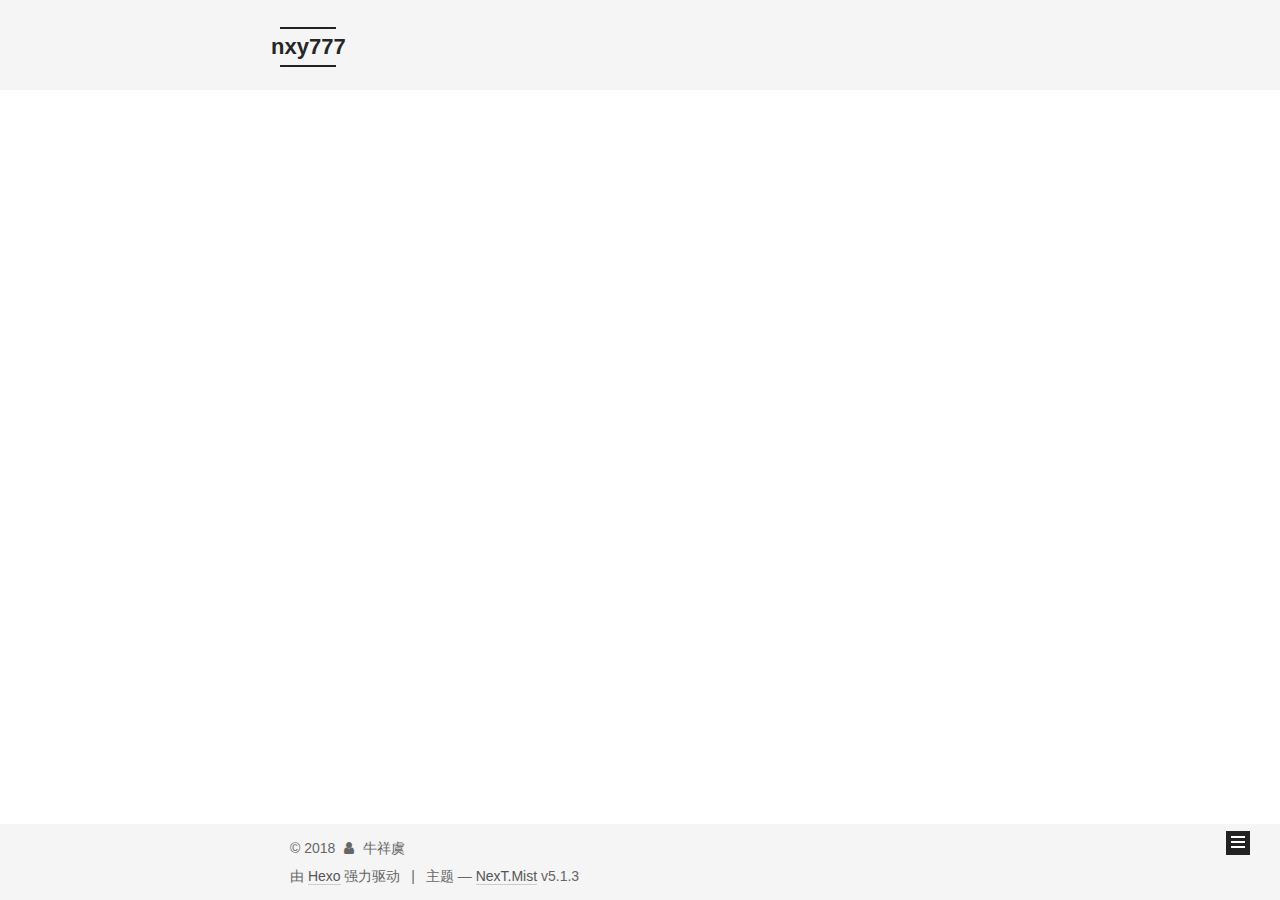
==== commit 2aed5a70: "Site updated: 2018-01-03 12:34:18" ====
--- a/index.html
+++ b/index.html
@@ -81,13 +81,13 @@
 
 <meta name="description" content="共同学习 共同进步">
 <meta property="og:type" content="website">
-<meta property="og:title" content="Hexo">
+<meta property="og:title" content="nxy777">
 <meta property="og:url" content="http://yoursite.com/index.html">
-<meta property="og:site_name" content="Hexo">
+<meta property="og:site_name" content="nxy777">
 <meta property="og:description" content="共同学习 共同进步">
 <meta property="og:locale" content="zh-Hans">
 <meta name="twitter:card" content="summary">
-<meta name="twitter:title" content="Hexo">
+<meta name="twitter:title" content="nxy777">
 <meta name="twitter:description" content="共同学习 共同进步">
 
 
@@ -124,7 +124,7 @@
 
 
 
-  <title>Hexo</title>
+  <title>nxy777</title>
   
 
 
@@ -155,7 +155,7 @@
     <div class="custom-logo-site-title">
       <a href="/"  class="brand" rel="start">
         <span class="logo-line-before"><i></i></span>
-        <span class="site-title">Hexo</span>
+        <span class="site-title">nxy777</span>
         <span class="logo-line-after"><i></i></span>
       </a>
     </div>
@@ -252,7 +252,7 @@
   
   
   <div class="post-block">
-    <link itemprop="mainEntityOfPage" href="http://yoursite.com/2017/12/23/title/">
+    <link itemprop="mainEntityOfPage" href="http://yoursite.com/2018/01/03/first/">
 
     <span hidden itemprop="author" itemscope itemtype="http://schema.org/Person">
       <meta itemprop="name" content="牛祥虞">
@@ -261,7 +261,7 @@
     </span>
 
     <span hidden itemprop="publisher" itemscope itemtype="http://schema.org/Organization">
-      <meta itemprop="name" content="Hexo">
+      <meta itemprop="name" content="nxy777">
     </span>
 
     
@@ -271,7 +271,7 @@
         
           <h1 class="post-title" itemprop="name headline">
                 
-                <a class="post-title-link" href="/2017/12/23/title/" itemprop="url">title</a></h1>
+                <a class="post-title-link" href="/2018/01/03/first/" itemprop="url">first</a></h1>
         
 
         <div class="post-meta">
@@ -283,8 +283,8 @@
               
                 <span class="post-meta-item-text">发表于</span>
               
-              <time title="创建于" itemprop="dateCreated datePublished" datetime="2017-12-23T14:45:15+08:00">
-                2017-12-23
+              <time title="创建于" itemprop="dateCreated datePublished" datetime="2018-01-03T12:33:34+08:00">
+                2018-01-03
               </time>
             
 
@@ -323,136 +323,7 @@
       
         
           
-            <p>assa</p>
-
-          
-        
-      
-    </div>
-    
-    
-    
-
-    
-
-    
-
-    
-
-    <footer class="post-footer">
-      
-
-      
-
-      
-
-      
-      
-        <div class="post-eof"></div>
-      
-    </footer>
-  </div>
-  
-  
-  
-  </article>
-
-
-    
-      
-
-  
-
-  
-  
-  
-
-  <article class="post post-type-normal" itemscope itemtype="http://schema.org/Article">
-  
-  
-  
-  <div class="post-block">
-    <link itemprop="mainEntityOfPage" href="http://yoursite.com/2017/12/20/hello-world/">
-
-    <span hidden itemprop="author" itemscope itemtype="http://schema.org/Person">
-      <meta itemprop="name" content="牛祥虞">
-      <meta itemprop="description" content="">
-      <meta itemprop="image" content="/images/moto.jpg">
-    </span>
-
-    <span hidden itemprop="publisher" itemscope itemtype="http://schema.org/Organization">
-      <meta itemprop="name" content="Hexo">
-    </span>
-
-    
-      <header class="post-header">
-
-        
-        
-          <h1 class="post-title" itemprop="name headline">
-                
-                <a class="post-title-link" href="/2017/12/20/hello-world/" itemprop="url">Hello World</a></h1>
-        
-
-        <div class="post-meta">
-          <span class="post-time">
-            
-              <span class="post-meta-item-icon">
-                <i class="fa fa-calendar-o"></i>
-              </span>
-              
-                <span class="post-meta-item-text">发表于</span>
-              
-              <time title="创建于" itemprop="dateCreated datePublished" datetime="2017-12-20T23:27:23+08:00">
-                2017-12-20
-              </time>
-            
-
-            
-
-            
-          </span>
-
-          
-
-          
-            
-          
-
-          
-          
-
-          
-
-          
-
-          
-
-        </div>
-      </header>
-    
-
-    
-    
-    
-    <div class="post-body" itemprop="articleBody">
-
-      
-      
-
-      
-        
-          
-            <p>Welcome to <a href="https://hexo.io/" target="_blank" rel="noopener">Hexo</a>! This is your very first post. Check <a href="https://hexo.io/docs/" target="_blank" rel="noopener">documentation</a> for more info. If you get any problems when using Hexo, you can find the answer in <a href="https://hexo.io/docs/troubleshooting.html" target="_blank" rel="noopener">troubleshooting</a> or you can ask me on <a href="https://github.com/hexojs/hexo/issues" target="_blank" rel="noopener">GitHub</a>.</p>
-<h2 id="Quick-Start"><a href="#Quick-Start" class="headerlink" title="Quick Start"></a>Quick Start</h2><h3 id="Create-a-new-post"><a href="#Create-a-new-post" class="headerlink" title="Create a new post"></a>Create a new post</h3><figure class="highlight bash"><table><tr><td class="gutter"><pre><span class="line">1</span><br></pre></td><td class="code"><pre><span class="line">$ hexo new <span class="string">"My New Post"</span></span><br></pre></td></tr></table></figure>
-<p>More info: <a href="https://hexo.io/docs/writing.html" target="_blank" rel="noopener">Writing</a></p>
-<h3 id="Run-server"><a href="#Run-server" class="headerlink" title="Run server"></a>Run server</h3><figure class="highlight bash"><table><tr><td class="gutter"><pre><span class="line">1</span><br></pre></td><td class="code"><pre><span class="line">$ hexo server</span><br></pre></td></tr></table></figure>
-<p>More info: <a href="https://hexo.io/docs/server.html" target="_blank" rel="noopener">Server</a></p>
-<h3 id="Generate-static-files"><a href="#Generate-static-files" class="headerlink" title="Generate static files"></a>Generate static files</h3><figure class="highlight bash"><table><tr><td class="gutter"><pre><span class="line">1</span><br></pre></td><td class="code"><pre><span class="line">$ hexo generate</span><br></pre></td></tr></table></figure>
-<p>More info: <a href="https://hexo.io/docs/generating.html" target="_blank" rel="noopener">Generating</a></p>
-<h3 id="Deploy-to-remote-sites"><a href="#Deploy-to-remote-sites" class="headerlink" title="Deploy to remote sites"></a>Deploy to remote sites</h3><figure class="highlight bash"><table><tr><td class="gutter"><pre><span class="line">1</span><br></pre></td><td class="code"><pre><span class="line">$ hexo deploy</span><br></pre></td></tr></table></figure>
-<p>More info: <a href="https://hexo.io/docs/deployment.html" target="_blank" rel="noopener">Deployment</a></p>
-
+            
           
         
       
@@ -537,7 +408,7 @@
               
                 <a href="/archives/">
               
-                  <span class="site-state-item-count">2</span>
+                  <span class="site-state-item-count">1</span>
                   <span class="site-state-item-name">日志</span>
                 </a>
               </div>
@@ -578,7 +449,7 @@
 
     <footer id="footer" class="footer">
       <div class="footer-inner">
-        <div class="copyright">&copy; <span itemprop="copyrightYear">2017</span>
+        <div class="copyright">&copy; <span itemprop="copyrightYear">2018</span>
   <span class="with-love">
     <i class="fa fa-user"></i>
   </span>
--- a/css/main.css
+++ b/css/main.css
@@ -1822,7 +1822,7 @@
   width: 4px;
   height: 4px;
   border-radius: 50%;
-  background: #afffa1;
+  background: #da9413;
 }
 .links-of-blogroll {
   font-size: 13px;
